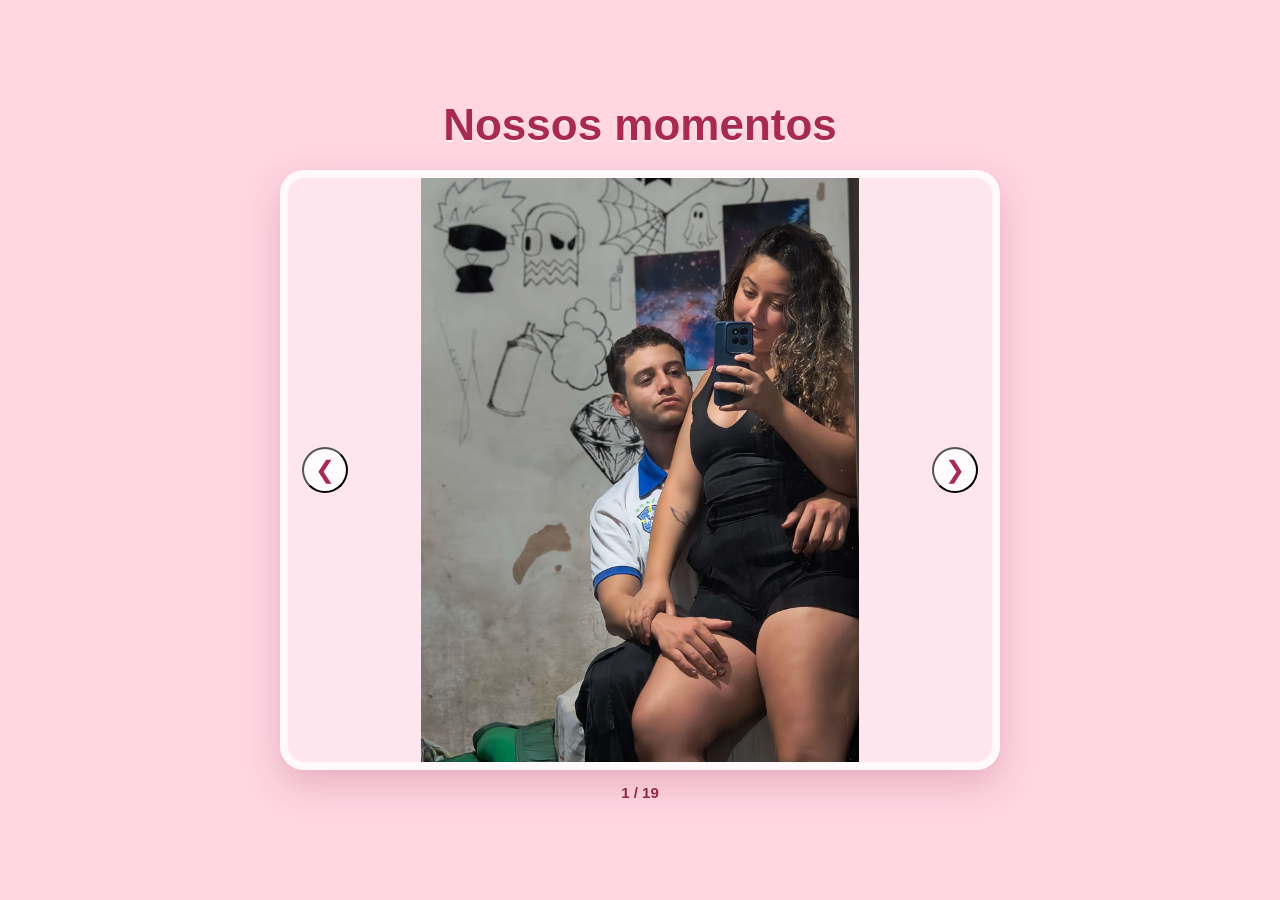
==== carousel.html @ fba5933a "first commit" ====
<!DOCTYPE html>
<html lang="pt-BR">
<head>
    <meta charset="UTF-8">
    <meta name="viewport" content="width=device-width, initial-scale=1.0">
    <title>Nossos momentos</title>
    <link rel="stylesheet" href="css/carousel.css">
</head>
<body>
    <div class="floating-hearts" aria-hidden="true"></div>

    <main class="page-content">
        <h1>Nossos momentos</h1>

        <section class="carousel" aria-label="Carrossel dos nossos momentos">
            <div class="carousel-track"></div>

            <button class="carousel-control previous" type="button" aria-label="Momento anterior">
                &#10094;
            </button>
            <button class="carousel-control next" type="button" aria-label="Proximo momento">
                &#10095;
            </button>
        </section>

        <div class="carousel-status" aria-live="polite"></div>
    </main>

    <script src="js/carousel.js"></script>
</body>
</html>
---- css/carousel.css ----
* {
    box-sizing: border-box;
    margin: 0;
    padding: 0;
}

body {
    min-height: 100vh;
    overflow: hidden;
    background: #ffd6e2;
    color: #8f2949;
    font-family: Arial, sans-serif;
}

.floating-hearts {
    position: fixed;
    inset: 0;
    overflow: hidden;
    pointer-events: none;
}

.floating-heart {
    position: absolute;
    bottom: -48px;
    color: rgba(218, 65, 111, 0.45);
    animation: float-up linear infinite;
}

@keyframes float-up {
    from {
        opacity: 0;
        transform: translateY(0) rotate(0deg);
    }
    15% {
        opacity: 1;
    }
    to {
        opacity: 0;
        transform: translateY(-115vh) rotate(28deg);
    }
}

.page-content {
    position: relative;
    z-index: 1;
    display: flex;
    min-height: 100vh;
    align-items: center;
    flex-direction: column;
    justify-content: center;
    padding: 24px;
}

h1 {
    margin-bottom: 20px;
    color: #a82952;
    font-size: clamp(28px, 5vw, 44px);
    text-align: center;
    text-shadow: 0 2px 0 rgba(255, 255, 255, 0.7);
}

.carousel {
    position: relative;
    width: min(88vw, 720px);
    height: min(70vh, 600px);
    overflow: hidden;
    border: 8px solid rgba(255, 255, 255, 0.75);
    border-radius: 24px;
    background: rgba(255, 255, 255, 0.38);
    box-shadow: 0 14px 36px rgba(152, 50, 84, 0.24);
}

.carousel-track {
    height: 100%;
}

.carousel-slide {
    display: none;
    width: 100%;
    height: 100%;
    animation: slide-fade 0.55s ease;
}

.carousel-slide.is-active {
    display: block;
}

.carousel-slide img,
.carousel-slide video {
    display: block;
    width: 100%;
    height: 100%;
    object-fit: contain;
}

@keyframes slide-fade {
    from {
        opacity: 0;
    }
    to {
        opacity: 1;
    }
}

.carousel-control {
    position: absolute;
    top: 50%;
    width: 46px;
    height: 46px;
    border-radius: 50%;
    color: #a82952;
    background: rgba(255, 255, 255, 0.82);
    cursor: pointer;
    font-size: 24px;
    transform: translateY(-50%);
    transition: background-color 0.2s ease, transform 0.2s ease;
}

.carousel-control:hover {
    background: white;
    transform: translateY(-50%) scale(1.08);
}

.previous {
    left: 14px;
}

.next {
    right: 14px;
}

.carousel-status {
    margin-top: 14px;
    color: #8f2949;
    font-size: 15px;
    font-weight: bold;
}
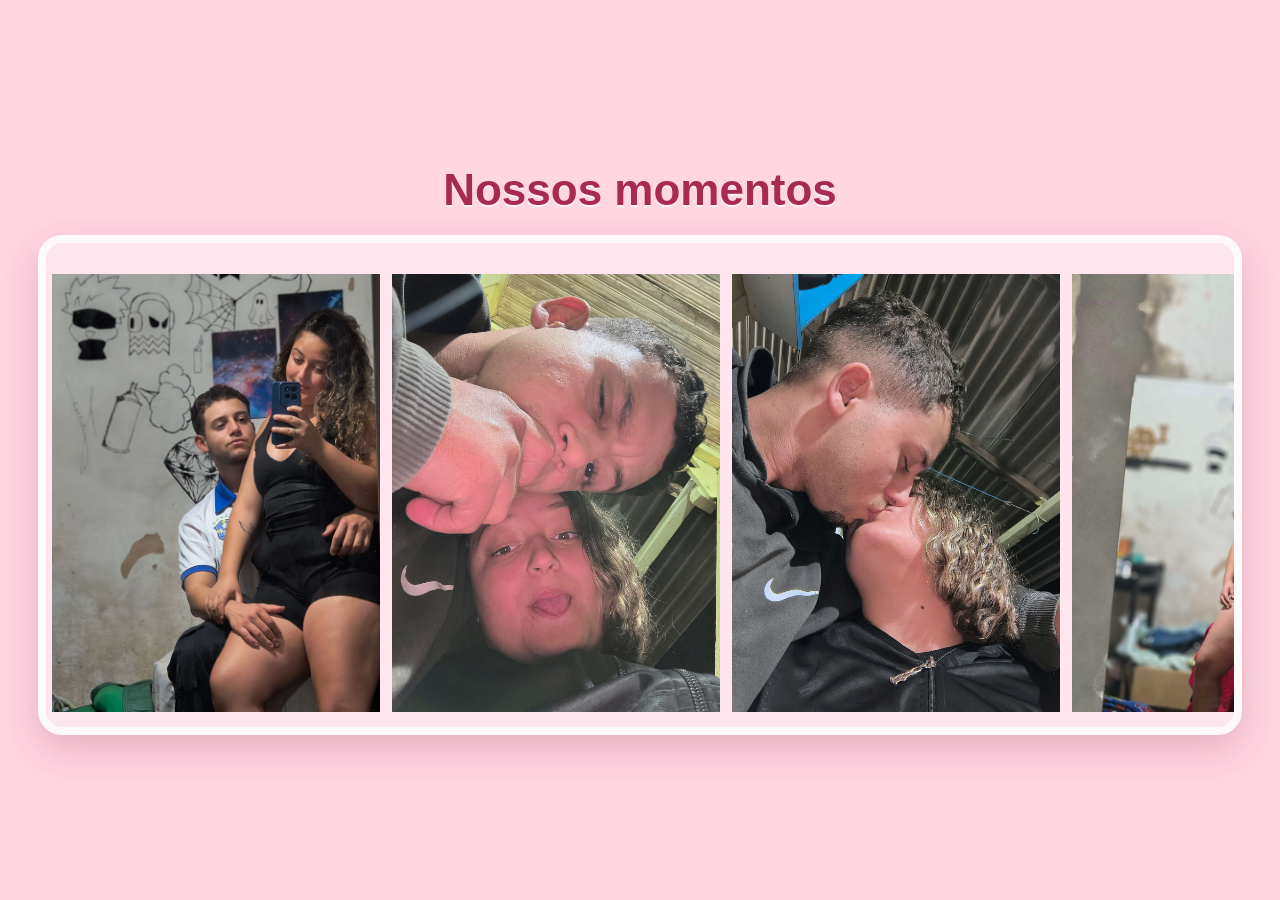
==== commit d28a7790: "adjust carousel" ====
--- a/carousel.html
+++ b/carousel.html
@@ -12,18 +12,9 @@
     <main class="page-content">
         <h1>Nossos momentos</h1>
 
-        <section class="carousel" aria-label="Carrossel dos nossos momentos">
+        <section class="carousel" aria-label="Galeria dos nossos momentos">
             <div class="carousel-track"></div>
-
-            <button class="carousel-control previous" type="button" aria-label="Momento anterior">
-                &#10094;
-            </button>
-            <button class="carousel-control next" type="button" aria-label="Proximo momento">
-                &#10095;
-            </button>
         </section>
-
-        <div class="carousel-status" aria-live="polite"></div>
     </main>
 
     <script src="js/carousel.js"></script>
--- a/css/carousel.css
+++ b/css/carousel.css
@@ -61,8 +61,8 @@
 
 .carousel {
     position: relative;
-    width: min(88vw, 720px);
-    height: min(70vh, 600px);
+    width: min(94vw, 1700px);
+    height: 500px;
     overflow: hidden;
     border: 8px solid rgba(255, 255, 255, 0.75);
     border-radius: 24px;
@@ -71,18 +71,17 @@
 }
 
 .carousel-track {
+    display: flex;
     height: 100%;
+    width: max-content;
+    animation: gallery-scroll 95s linear infinite;
 }
 
 .carousel-slide {
-    display: none;
-    width: 100%;
-    height: 100%;
-    animation: slide-fade 0.55s ease;
-}
-
-.carousel-slide.is-active {
-    display: block;
+    flex: 0 0 340px;
+    width: 340px;
+    height: 500px;
+    padding: 6px;
 }
 
 .carousel-slide img,
@@ -90,48 +89,15 @@
     display: block;
     width: 100%;
     height: 100%;
+    border-radius: 14px;
     object-fit: contain;
 }
 
-@keyframes slide-fade {
+@keyframes gallery-scroll {
     from {
-        opacity: 0;
+        transform: translateX(0);
     }
     to {
-        opacity: 1;
+        transform: translateX(-50%);
     }
 }
-
-.carousel-control {
-    position: absolute;
-    top: 50%;
-    width: 46px;
-    height: 46px;
-    border-radius: 50%;
-    color: #a82952;
-    background: rgba(255, 255, 255, 0.82);
-    cursor: pointer;
-    font-size: 24px;
-    transform: translateY(-50%);
-    transition: background-color 0.2s ease, transform 0.2s ease;
-}
-
-.carousel-control:hover {
-    background: white;
-    transform: translateY(-50%) scale(1.08);
-}
-
-.previous {
-    left: 14px;
-}
-
-.next {
-    right: 14px;
-}
-
-.carousel-status {
-    margin-top: 14px;
-    color: #8f2949;
-    font-size: 15px;
-    font-weight: bold;
-}
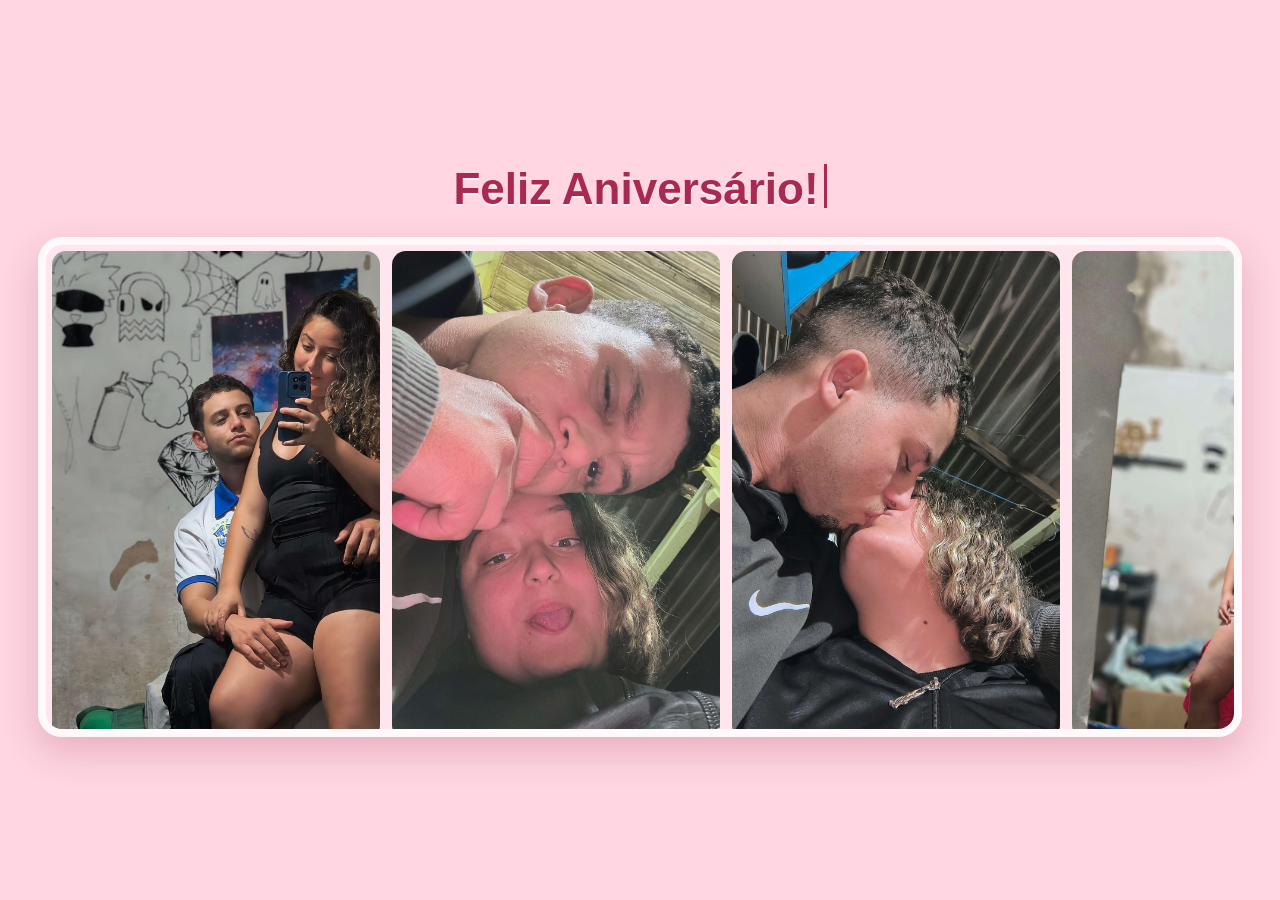
==== commit 49cba489: "increase music" ====
--- a/carousel.html
+++ b/carousel.html
@@ -10,11 +10,15 @@
     <div class="floating-hearts" aria-hidden="true"></div>
 
     <main class="page-content">
-        <h1>Nossos momentos</h1>
+        <h1><span class="typing-text"></span><span class="typing-cursor" aria-hidden="true"></span></h1>
 
         <section class="carousel" aria-label="Galeria dos nossos momentos">
             <div class="carousel-track"></div>
         </section>
+
+        <audio class="gallery-audio" controls autoplay loop preload="auto">
+            <source src="MP3/luan-santana-te-vivo.mp3" type="audio/mpeg">
+        </audio>
     </main>
 
     <script src="js/carousel.js"></script>
--- a/css/carousel.css
+++ b/css/carousel.css
@@ -52,11 +52,28 @@
 }
 
 h1 {
+    min-height: 53px;
     margin-bottom: 20px;
     color: #a82952;
     font-size: clamp(28px, 5vw, 44px);
     text-align: center;
     text-shadow: 0 2px 0 rgba(255, 255, 255, 0.7);
+}
+
+.typing-cursor {
+    display: inline-block;
+    width: 3px;
+    height: 1em;
+    margin-left: 5px;
+    background: #a82952;
+    vertical-align: -0.08em;
+    animation: cursor-blink 0.75s step-end infinite;
+}
+
+@keyframes cursor-blink {
+    50% {
+        opacity: 0;
+    }
 }
 
 .carousel {
@@ -87,10 +104,10 @@
 .carousel-slide img,
 .carousel-slide video {
     display: block;
-    width: 100%;
-    height: 100%;
+    width: 328px;
+    height: 488px;
     border-radius: 14px;
-    object-fit: contain;
+    object-fit: cover;
 }
 
 @keyframes gallery-scroll {
@@ -101,3 +118,10 @@
         transform: translateX(-50%);
     }
 }
+
+.gallery-audio {
+    width: min(92vw, 360px);
+    margin-top: 18px;
+    opacity: 0.78;
+    display: none;
+}
